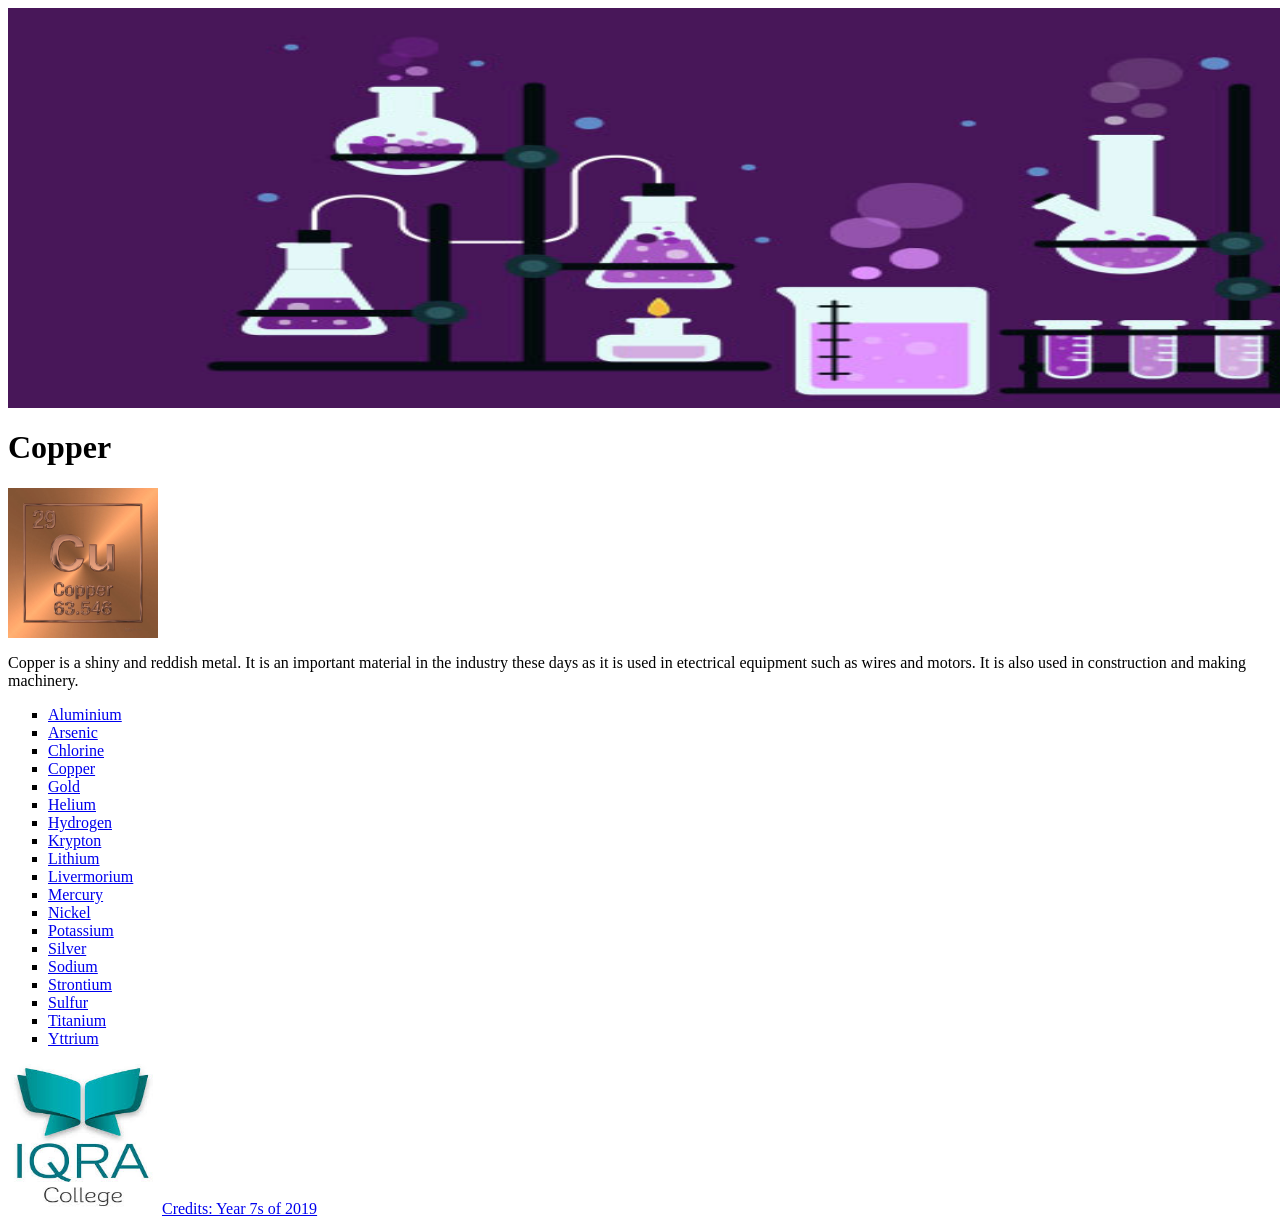
==== index.html @ b45fce1e "Update index.html" ====
<html>
  
  <head>
    
    <img src="./images/c40a5488-11be-43b0-843f-a2e6ef9f0612.jpeg" height="400" width="1680">
    
     <style>
       .list {
            list-style-type: square;
       }
       
       body {
            "./css/style.css"
       }
    </style>
  </head>
  
  <body>
    
    <h1>Copper</h1> 
    <img src="./images//periodic-table-of-elements-copper-cu-serge-averbukh.jpg" height="150" width="150">
      
    <p>Copper is a shiny and reddish metal. It is an important material in the industry these days 
      as it is used in etectrical equipment such as wires and motors. It is also used in construction 
      and making machinery.</p> 
    
    <ul class="list">
      <li> <a href="./Elements/Aluminium.html"> Aluminium </a> </li>
      <li> <a href="./Elements/Arsenic.html"> Arsenic </a> </li>
      <li> <a href="./Elements/Chlorine.html"> Chlorine </a> </li>
      <li> <a href="./Elements/Copper.html"> Copper </a> </li>
      <li> <a href="./Elements/Gold.html"> Gold </a> </li>
      <li> <a href="./Elements/Helium.html"> Helium </a> </li>
      <li> <a href="./Elements/Hydrogen.html"> Hydrogen </a> </li>
      <li> <a href="./Elements/Krypton.html"> Krypton </a> </li>
      <li> <a href="./Elements/Lithium.html"> Lithium </a> </li>
      <li> <a href="./Elements/Livermorium.html"> Livermorium </a> </li>
      <li> <a href="./Elements/Mercury.html"> Mercury </a> </li>
      <li> <a href="./Elements/Nickel.html"> Nickel </a> </li>
      <li> <a href="./Elements/Potassium.html"> Potassium </a> </li>
      <li> <a href="./Elements/Silver.html"> Silver </a> </li>
      <li> <a href="./Elements/Sodium.html"> Sodium </a> </li>
      <li> <a href="./Elements/Strontium.html"> Strontium </a> </li>
      <li> <a href="./Elements/Sulfur.html"> Sulfur </a> </li>
      <li> <a href="./Elements/Titanium.html"> Titanium </a> </li>
      <li> <a href="./Elements/Yttrium.html"> Yttrium </a> </li>
    </ul>
   
    <img src="./images/Unknown" height="150" width="150">
    <a href="https://www.iqracollege.sa.edu.au" target="_blank"> Credits: Year 7s of 2019 </a>
  </body>
  
</html>
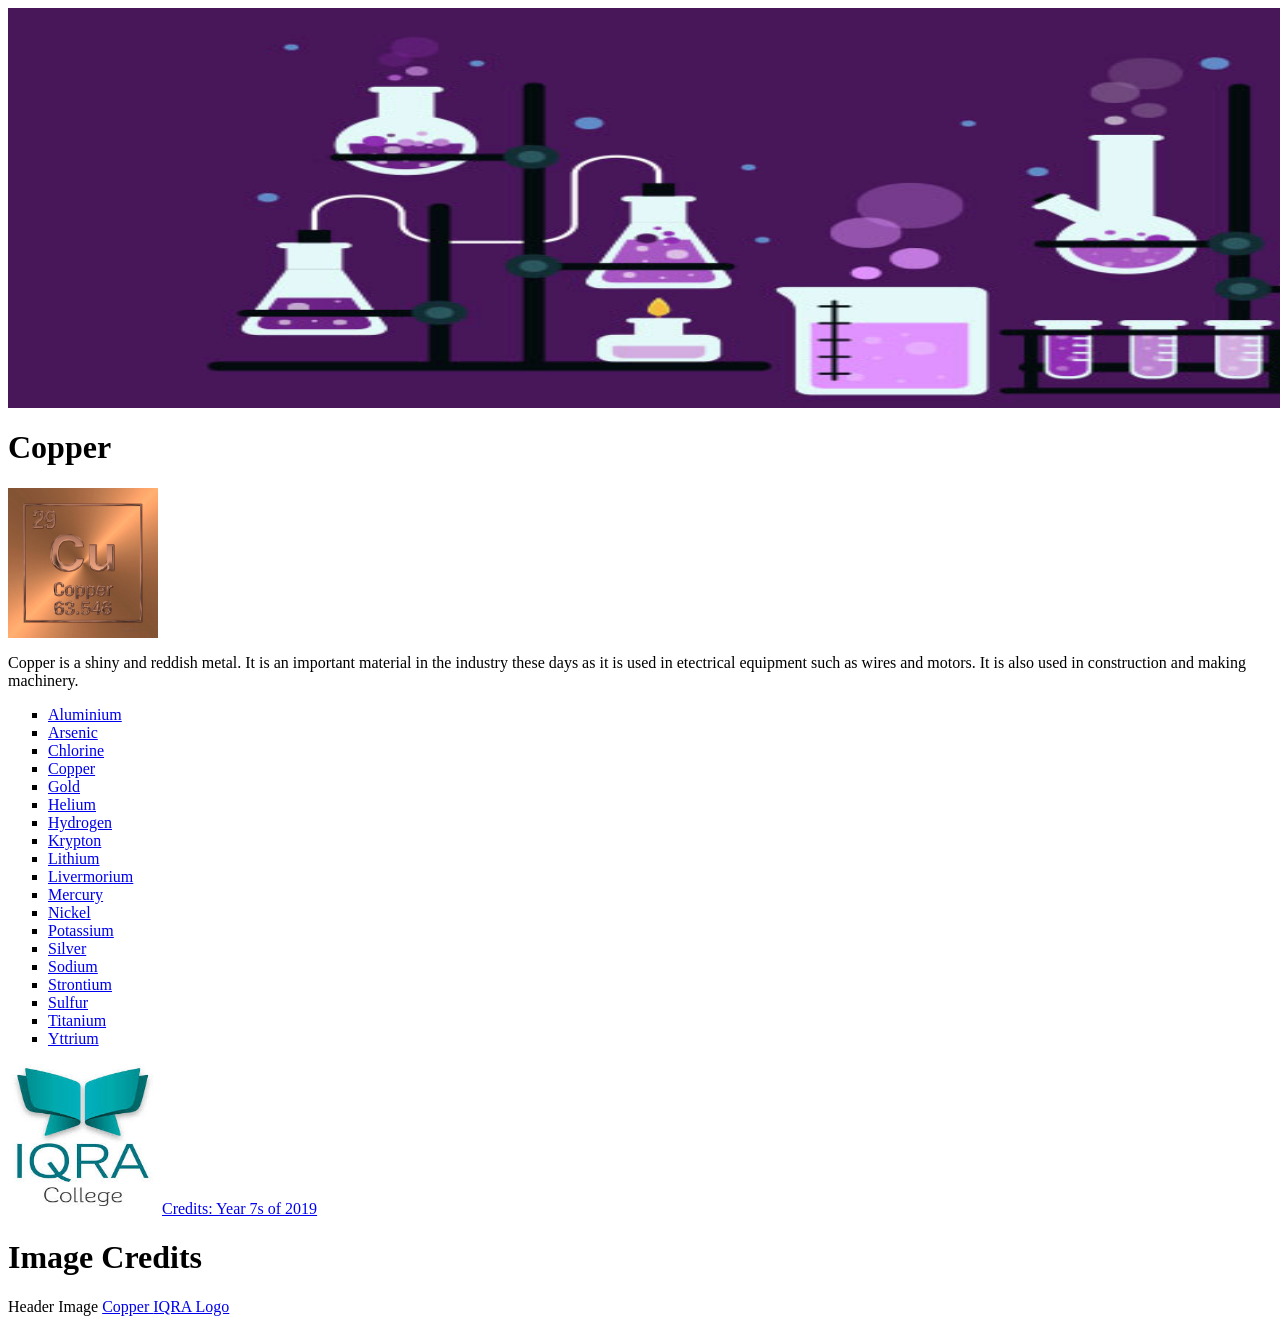
==== commit faee6b88: "Update index.html" ====
--- a/index.html
+++ b/index.html
@@ -9,9 +9,6 @@
             list-style-type: square;
        }
        
-       body {
-            "./css/style.css"
-       }
     </style>
   </head>
   
@@ -48,6 +45,11 @@
    
     <img src="./images/Unknown" height="150" width="150">
     <a href="https://www.iqracollege.sa.edu.au" target="_blank"> Credits: Year 7s of 2019 </a>
+    
+    <h1>Image Credits</h1>
+    <a href"https://jobs.newscientist.com/en-au/article/what-does-a-chemist-do-/"> Header Image </a>
+    <a href="https://pixels.com/featured/periodic-table-of-elements-copper-cu-serge-averbukh.html"> Copper </a>
+    <a href="https://www.iqracollege.sa.edu.au/assets/Enrolment/Enrolment-form-2018-new.pdf"> IQRA Logo </a>
   </body>
   
 </html>
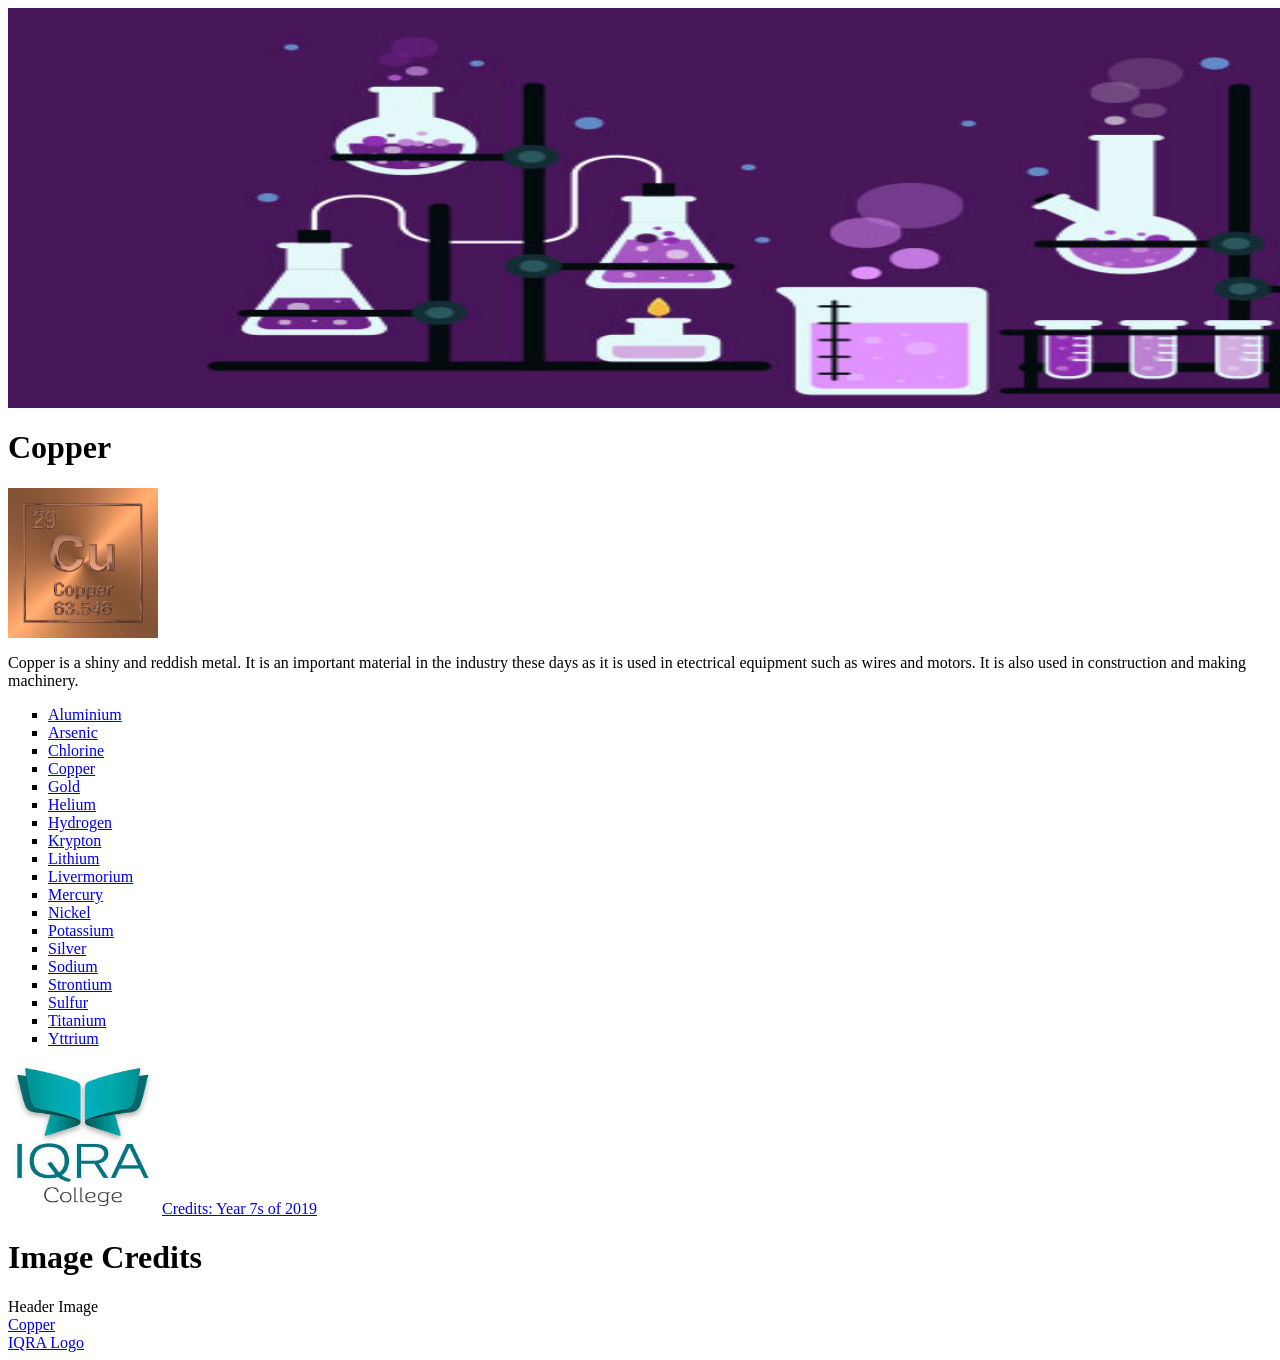
==== commit 9d8fe42b: "Update index.html" ====
--- a/index.html
+++ b/index.html
@@ -47,9 +47,9 @@
     <a href="https://www.iqracollege.sa.edu.au" target="_blank"> Credits: Year 7s of 2019 </a>
     
     <h1>Image Credits</h1>
-    <a href"https://jobs.newscientist.com/en-au/article/what-does-a-chemist-do-/"> Header Image </a>
-    <a href="https://pixels.com/featured/periodic-table-of-elements-copper-cu-serge-averbukh.html"> Copper </a>
-    <a href="https://www.iqracollege.sa.edu.au/assets/Enrolment/Enrolment-form-2018-new.pdf"> IQRA Logo </a>
+    <a href"https://jobs.newscientist.com/getasset/c40a5488-11be-43b0-843f-a2e6ef9f0612/"> Header Image </a> <br>
+    <a href="https://pixels.com/featured/periodic-table-of-elements-copper-cu-serge-averbukh.html"> Copper </a> <br>
+    <a href="https://www.iqracollege.sa.edu.au/assets/Enrolment/Enrolment-form-2018-new.pdf"> IQRA Logo </a> <br>
   </body>
   
 </html>
